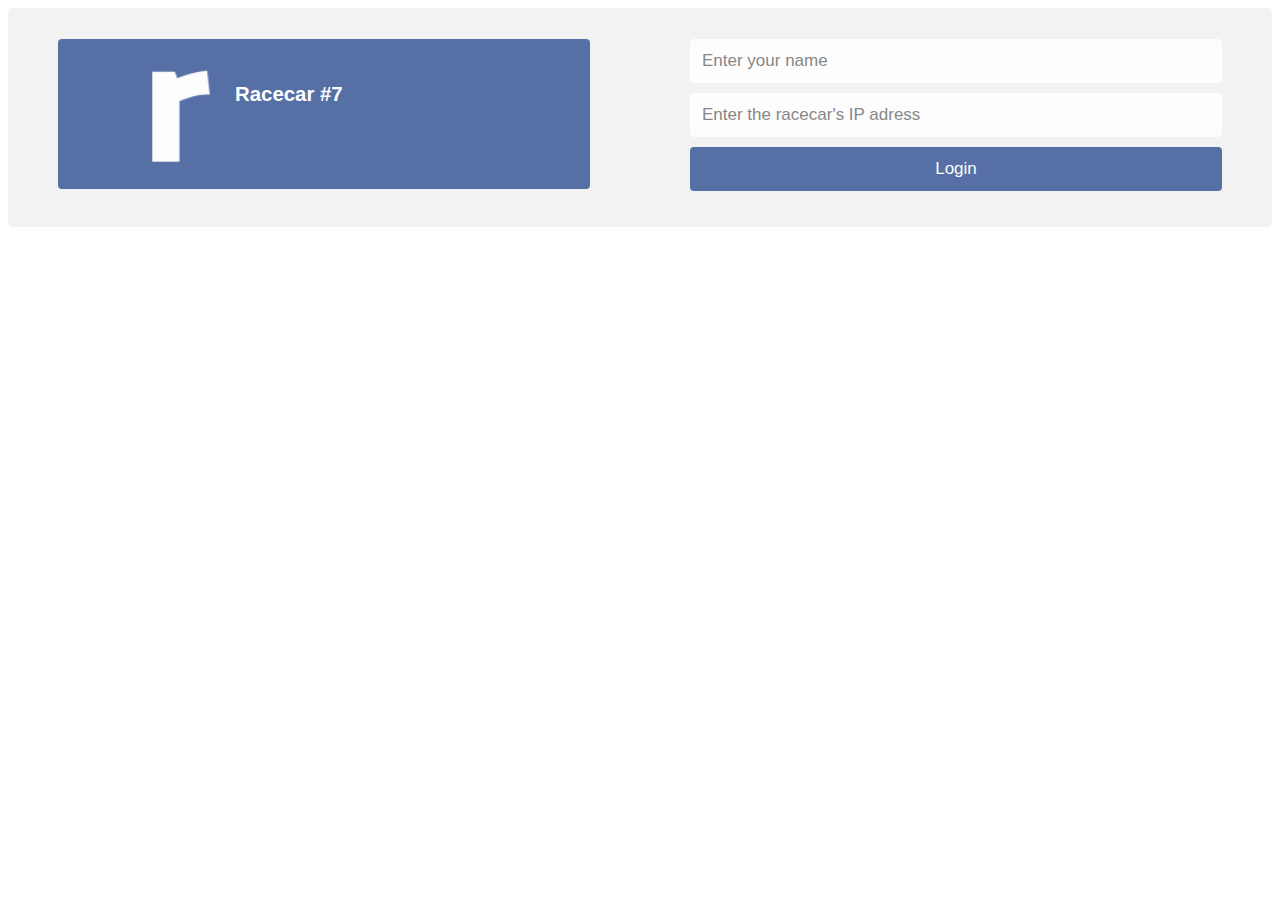
==== racecar_web_interface/www/connection_page.html @ 147ca6c2 "debut app3" ====
<!DOCTYPE html>
<html>

<head>
    <!-- Bootstrap CSS -->
    <link rel="stylesheet" href="css/bootstrap.min.css">
    <link rel="stylesheet" href="css/dashboard.css">
    <meta name="viewport" content="width=device-width, initial-scale=1">
</head>

<body>

    <div class="container">
        <form onsubmit="return validateForm(); " action="index.html" method="get">
            <div class="row">

                <div class="col">
                    <a class="fb btn">
                        <div class="col" style="width: 115px;">
                            <img src="logo.png" width="115" height="auto"> </img>
                        </div>
                        <div class="col center-block">
                            <h4 style="font-size: larger; color: white;"> Racecar #7 </h6>
                        </div>
                    </a>
                </div>

                <div class="col">

                    <input type="text" id="id_username" name="username" placeholder="Enter your name" required>
                    <input type="ipAdd" id="id_ipAdd" name="ipAdd" placeholder="Enter the racecar's IP adress" required>
                    <input type="submit" value="Login">
                </div>

            </div>
        </form>
    </div>

    <!-- JavaScript, import frameworks -->
    <!-- jQuery first, then Popper.js, then Bootstrap JS -->
    <script src="js/jquery-3.3.1.slim.min.js"></script>
    <script src="js/popper.min.js"></script>
    <script src="js/bootstrap.min.js"></script>
    <script src="js/roslib.min.js"></script> <!-- rosbridge -->

    <!-- Custom scripts -->
    <script>

        function validateForm() {
            let input_username = document.getElementById("id_username");
            let input_ipAdd = document.getElementById("id_ipAdd");

            let ipformat = /^(25[0-5]|2[0-4][0-9]|[01]?[0-9][0-9]?)\.(25[0-5]|2[0-4][0-9]|[01]?[0-9][0-9]?)\.(25[0-5]|2[0-4][0-9]|[01]?[0-9][0-9]?)\.(25[0-5]|2[0-4][0-9]|[01]?[0-9][0-9]?)$/;

            if (!input_ipAdd.value.match(ipformat)) {
                alert('\"' + input_ipAdd.value + '\"' + " is an Invalid IP address!")
                return false;
            }

            if (input_username.value == "" || input_ipAdd.value == "") {
                alert("Ensure you input a value in both fields!");
                return false;
            }

            input_username.value.text = "";
            input_ipAdd.value.text = "";
            return true;
        };
    </script>

</body>

</html>
---- racecar_web_interface/www/css/dashboard.css ----
body {
  font-size: .875rem;
}

/*
 * Sidebar
 */

.sidebar {
  position: fixed;
  top: 0;
  bottom: 0;
  left: 0;
  z-index: 100;
  /* Behind the navbar */
  padding: 48px 0 0;
  /* Height of navbar */
  box-shadow: inset -1px 0 0 rgba(0, 0, 0, .1);
}

.sidebar-sticky {
  position: relative;
  top: 0;
  height: calc(100vh - 48px);
  padding-top: .5rem;
  overflow-x: hidden;
  overflow-y: auto;
  /* Scrollable contents if viewport is shorter than content. */
}

@supports ((position: -webkit-sticky) or (position: sticky)) {
  .sidebar-sticky {
    position: -webkit-sticky;
    position: sticky;
  }
}

.sidebar .nav-link {
  font-weight: 500;
  color: #333;
}

.sidebar .nav-link.active {
  color: #007bff;
}

.sidebar-heading {
  font-size: .75rem;
  text-transform: uppercase;
}

/*
 * Content
 */

[role="main"] {
  padding-top: 133px;
  /* Space for fixed navbar */
}

@media (min-width: 768px) {
  [role="main"] {
    padding-top: 48px;
    /* Space for fixed navbar */
  }
}

/*
 * Navbar
 */

.navbar-brand {
  padding-top: .75rem;
  padding-bottom: .75rem;
  font-size: 1rem;
  background-color: rgba(0, 0, 0, .25);
  box-shadow: inset -1px 0 0 rgba(0, 0, 0, .25);
}

.navbar .form-control {
  padding: .75rem 1rem;
  border-width: 0;
  border-radius: 0;
}

.form-control-dark {
  color: #fff;
  background-color: rgba(255, 255, 255, .1);
  border-color: rgba(255, 255, 255, .1);
}

.form-control-dark:focus {
  border-color: transparent;
  box-shadow: 0 0 0 3px rgba(255, 255, 255, .25);
}



.button-blue {
  color: GhostWhite;
  background-color: rgb(0, 0, 100);
  border: 2px;
  border-radius: 4px;
  padding-inline: 10px;
  width: auto;
  height: 25px;
}

.button-white {
  color: black;
  background-color: ghostwhite;
  border: 2px ;
  border-radius: 5px;
  padding-inline: 10px;
  width: auto ;
  height: 25px;
}

/* Meta */
body {
  font-family: Arial, Helvetica, sans-serif;
}

* {
  box-sizing: border-box;
}

/* style the container */
.container {
  position: relative;
  border-radius: 5px;
  background-color: #f2f2f2;
  padding: 20px 0 30px 0;
}

/* style inputs and link buttons */
input,
.btn {
  width: 100%;
  padding: 12px;
  border: none;
  border-radius: 4px;
  margin: 5px 0;
  opacity: 0.85;
  display: inline-block;
  font-size: 17px;
  line-height: 20px;
  text-decoration: none;
  /* remove underline from anchors */
}


.fb {
  background-color: #3B5998;
  color: white;
}


/* style the submit button */
input[type=submit] {
  background-color: #3B5998;
  color: white;
  cursor: pointer;
}

input[type=submit]:hover {
  background-color: #42B72A;
}

/* Two-column layout */
.col {
  float: left;
  width: 50%;
  margin: auto;
  padding: 0 50px;
  margin-top: 6px;
}

/* Clear floats after the columns */
.row:after {
  content: "";
  display: table;
  clear: both;
}

/* vertical line */
.vl {
  position: absolute;
  left: 50%;
  transform: translate(-50%);
  border: 2px solid #ddd;
  height: 175px;
}

@media screen and (max-width: 650px) {
  .col {
      width: 100%;
      margin-top: 0;
  }

  /* hide the vertical line */
  .vl {
      display: none;
  }

  /* show the hidden text on small screens */
  .hide-md-lg {
      display: block;
      text-align: center;
  }
}
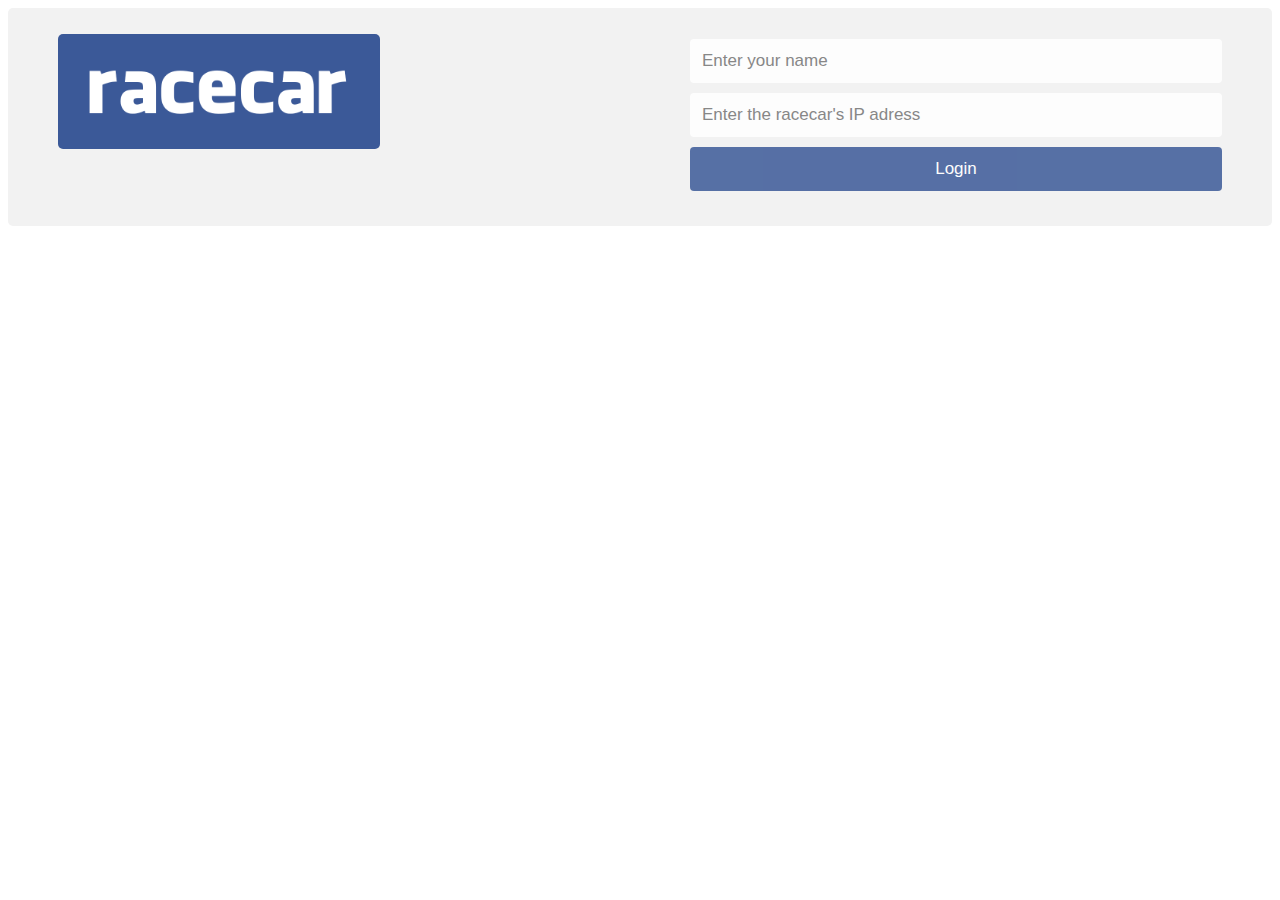
==== commit 53a5e8c8: "App3 finished ish" ====
--- a/racecar_web_interface/www/connection_page.html
+++ b/racecar_web_interface/www/connection_page.html
@@ -15,21 +15,12 @@
             <div class="row">
 
                 <div class="col">
-                    <a class="fb btn">
-                        <div class="col" style="width: 115px;">
-                            <img src="logo.png" width="115" height="auto"> </img>
-                        </div>
-                        <div class="col center-block">
-                            <h4 style="font-size: larger; color: white;"> Racecar #7 </h6>
-                        </div>
-                    </a>
+                            <img src="img/racecar.png" width="322" height="auto" style="border-radius: 5px;"> </img>
                 </div>
-
                 <div class="col">
-
                     <input type="text" id="id_username" name="username" placeholder="Enter your name" required>
                     <input type="ipAdd" id="id_ipAdd" name="ipAdd" placeholder="Enter the racecar's IP adress" required>
-                    <input type="submit" value="Login">
+                    <input id="id_submit" onmouseover="{this.style.backgroundColor='#42B72A';}" onmouseout="{this.style.backgroundColor='#3B5998';}" type="submit" value="Login">
                 </div>
 
             </div>
--- a/racecar_web_interface/www/css/dashboard.css
+++ b/racecar_web_interface/www/css/dashboard.css
@@ -106,15 +106,6 @@
   height: 25px;
 }
 
-.button-white {
-  color: black;
-  background-color: ghostwhite;
-  border: 2px ;
-  border-radius: 5px;
-  padding-inline: 10px;
-  width: auto ;
-  height: 25px;
-}
 
 /* Meta */
 body {
@@ -163,10 +154,6 @@
   cursor: pointer;
 }
 
-input[type=submit]:hover {
-  background-color: #42B72A;
-}
-
 /* Two-column layout */
 .col {
   float: left;
@@ -194,18 +181,95 @@
 
 @media screen and (max-width: 650px) {
   .col {
-      width: 100%;
-      margin-top: 0;
+    width: 100%;
+    margin-top: 0;
   }
 
   /* hide the vertical line */
   .vl {
-      display: none;
+    display: none;
   }
 
   /* show the hidden text on small screens */
   .hide-md-lg {
-      display: block;
-      text-align: center;
-  }
-}
+    display: block;
+    text-align: center;
+  }
+}
+
+.button_x {
+  background-color: rgb(223, 216, 216);
+  border: 0px solid black;
+  color: black;
+  padding: 4px 16px;
+  text-align: center;
+  text-decoration: none;
+  display: inline-block;
+  font-size: 30px;
+  margin: 4px 2px;
+  transition-duration: 0.4s;
+  cursor: pointer;
+  font-weight: bold;
+}
+
+.button_x:hover {
+  background-color: red;
+  color: rgb(223, 216, 216);
+}
+
+
+.switch {
+  position: relative;
+  display: inline-block;
+  width: 60px;
+  height: 34px;
+}
+
+.switch input {
+  opacity: 0;
+  width: 0;
+  height: 0;
+}
+
+.slider {
+  position: absolute;
+  cursor: pointer;
+  top: 0;
+  left: 0;
+  right: 0;
+  bottom: 0;
+  background-color: black;
+  -webkit-transition: .4s;
+  transition: .4s;
+}
+
+.slider:before {
+  position: absolute;
+  content: "";
+  height: 26px;
+  width: 26px;
+  left: 4px;
+  bottom: 4px;
+  background-color: white;
+  -webkit-transition: .4s;
+  transition: .4s;
+}
+
+input:checked+.slider {
+  background-color: #3B5998;
+}
+
+input:checked+.slider:before {
+  -webkit-transform: translateX(26px);
+  -ms-transform: translateX(26px);
+  transform: translateX(26px);
+}
+
+/* Rounded sliders */
+.slider.round {
+  border-radius: 34px;
+}
+
+.slider.round:before {
+  border-radius: 50%;
+}
